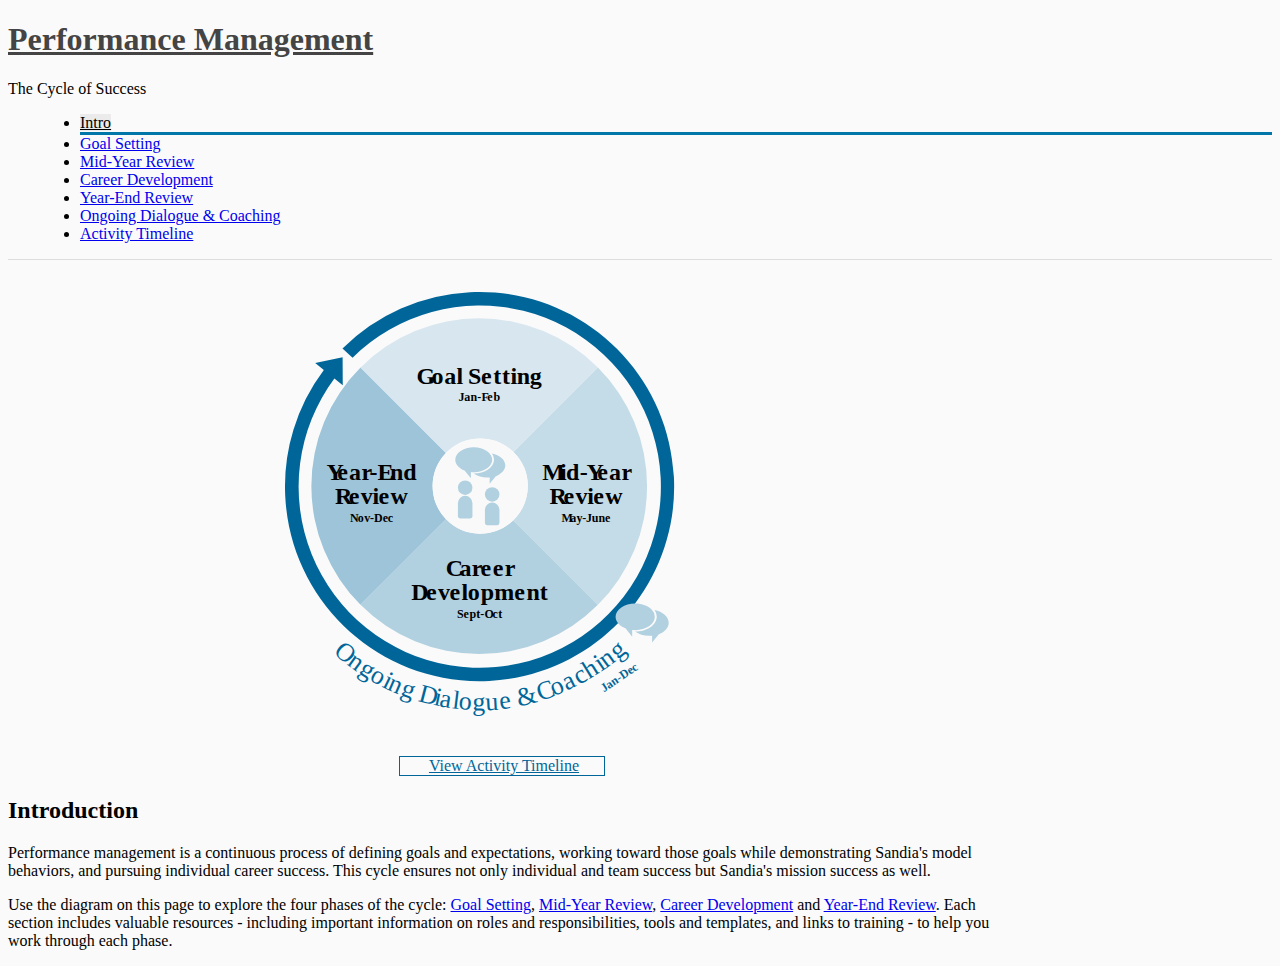
==== index.html @ d35cda20 "initial commit" ====
<!DOCTYPE html>
<html ng-app="pmfApp" lang="en">
<head>

<!-- Meta-Information -->
  <title ng-bind="'Performance Management - ' + ($title || 'Intro')">Performance Management</title>
<meta charset="utf-8">
<meta http-equiv="X-UA-Compatible" content="IE=edge,chrome=1">
<meta name="viewport" content="width=device-width, initial-scale=1">

<!-- Pattern Library Stylesheets -->
<link rel="stylesheet" href="https://pl.sandia.gov/common/current/css/snl-pl-main.css">
<link rel="stylesheet" href="https://pl.sandia.gov/common/current/css/snl-patternLibrary.css">

<!-- Our Website CSS Styles -->
  <link rel="stylesheet" href="css/main.css">
</head>

<body class="theme-clear">
<!-- Our Website Content Goes Here -->

<div ng-include='"templates/header.html"'></div>

<div class="content-container container-fluid clearfix">
  <main id="content" class="content row" role="main">
    <div class="row">
      <div class="col-sm-6" ng-show="$svg">

       <svg id="svg" class="left-svg" ng-svg width="100%" height="100%"></svg>
        <div class="row timeline-link-container"><a href="#/timeline" class="timeline-link btn btn-default"><span class="glyphicon glyphicon-calendar"> </span> View Activity Timeline</a></div>

      </div>
      <div ui-view></div>
    </div>
  </main>
</div>
<!--<div ng-include='"templates/footer.html"'></div>-->

<!-- Vendor: Javascripts --> 
<script src="libs/jquery/1.11.0/jquery.min.js"></script> 
<script src="libs/bootstrap/3.2.0/bootstrap.min.js"></script> 

<!-- Vendor: Angular, followed by our custom Javascripts --> 
<script src="libs/angularjs/1.5.5/angular.min.js"></script>
<script src="libs/angular-ui-router/0.3.1/angular-ui-router.min.js"></script>
<script src="libs/angular-sanitize/1.5.5/angular-sanitize.min.js"></script>
<script src="libs/snapsvg/snap.svg.js"></script>

<script src="js/app.js"></script>

<script src="js/filters.js"></script>
<script src="models/pmfApi-model.js"></script> 
<script src="mocks/pmfApiModel.mock.js"></script> 
<script src="mocks/timeline.mock.js"></script>
<script src="mocks/goalsetting.mock.js"></script>
<script src="mocks/midyear.mock.js"></script>
<script src="mocks/careerdevelopment.mock.js"></script>
<script src="mocks/yearend.mock.js"></script>
<script src="mocks/dialog.mock.js"></script>

<script src="js/timelineCtrl.js"></script>
<script src="js/goalSettingCtrl.js"></script>
<script src="js/midyearCtrl.js"></script>
<script src="js/careerdevelopmentCtrl.js"></script>
<script src="js/yearendCtrl.js"></script>
<script src="js/dialogCtrl.js"></script>

<!--<script src="js/pageCtrl.js"></script>-->

<script src="js/svg.js"></script>

<!-- Our Website Javascripts --> 
<script type="text/javascript"
        data-name="SandiaGlobalHeader"
        data-id="20160602"
        data-nav="true"
        data-search="true"
        data-footer="true"
        data-cchd="true"
        src="https://pl.sandia.gov/globalheader/current/js/header.js">
</script>
</body>
</html>
---- css/main.css ----
/*-- bootstrap or pl overrides --*/

a:focus {outline:none;}
a::-moz-focus-inner {border:0;}

/*--*/

strong {
	font-weight:600;
}

label {
	font-weight:600 !important;
	color:#666;
	font-size:14px !important;
	line-height:24px;
}

.radio, .checkbox {
  margin-bottom: 8px;
  margin-top: 8px;
}

h1 + ul, h2 + ul, h3 + ul, h4 + ul, h5 + ul, h6 + ul, p + ul {
	margin-top:-8px;
}

header, .header {
	border-bottom:1px solid #ddd;
}

header h1 a, .header h1 a,
header h1 a:visited, .header h1 a:visited {
	color:#444;
}

header h1 a:hover, .header h1 a:hover {
	color:#333;
}

header .container {
	padding:0;
	/*background:#eee;*/
}


.header #primaryMenu .navbar-nav {
	margin-left:2em;
}

.theme-clear .header, .theme-clear .header #primaryMenu .navbar-nav > li > a:focus, .theme-clear .header #primaryMenu .navbar-nav > li > a:hover, .theme-clear .header #primaryMenu .navbar-nav > li:hover, .theme-clear .header #primaryMenu .nav li.active {
    background: #fafafa;
}

header #primaryMenu .nav li.active::after, .header #primaryMenu .navbar-nav > li:hover::after, .header #primaryMenu .navbar-nav > li > a:focus::after, .header #primaryMenu .navbar-nav > li > a:hover::after {
	background: rgba(235, 235, 235, .15);
	color: #000;
}

 .theme-clear .header #primaryMenu .navbar-nav > li > a:focus,
 .theme-clear .header #primaryMenu .navbar-nav > li > a:hover,
 .theme-clear .header #primaryMenu .navbar-nav > li:hover,
 .theme-clear .header #primaryMenu .navbar-nav > li.active > a {
    background: rgba(235, 235, 235, 1.0);
     color: #000;
 }


.theme-clear .header #primaryMenu .nav li.active, 
.theme-clear .header #primaryMenu .navbar-nav > li:hover {
    border-bottom: 0.1875em solid #0076a9;
}

/*--*/

body, header, .header {
	background: #fafafa;
}

.content {
    max-width: 988px;
}

.description {
  margin-top: -8px;
}

.talent-dev-content .dropdown {
	margin-bottom:16px;
}

.talent-dev-content .dropdown a h3,
.talent-dev-content .dropdown a:visited h3 {
	color:#444;
}

.talent-dev-content .dropdown a:hover h3 {
	color:#000;
}

.dropdown span.glyphicon {
	position:absolute;
	right:0;
	top:.75em;
	color:#666;
}

.dropdown-toggle {
  cursor: pointer;
}

/*--
h3.group-title {
	margin-bottom: 8px;
} --*/

.dropdown-wrapper .checkbox {
  margin-top: -16px;
}

.dropdown-wrapper .roles-manager-employee > .col-sm-6:first-child {
 	padding-right:12px;
}

.dropdown-wrapper .roles-manager-employee > .col-sm-6:last-child {
 	padding-left:12px;
}




.checkbox input {
	margin-top:6px;
}

.timeline-link {
	display:block;
	margin:0 auto;
	text-align:center;
	width:12.75em;
	white-space:normal;
}

.timeline-link.btn {
	border: 1px solid #069; 
	background: transparent;  
	color:#069;
}

.timeline-link.btn:hover {
	color:#fff;
	background:#069;
}

.timeline-link .glyphicon {
	margin-right:.25em;
}

/*--*/


.activity-timeline-content .page-title {
	/*margin-bottom:0;*/
}

.viewer-controls {
	text-align:right;
	padding:1.5em 0 0;
	font-size:14px;
}

.viewer-controls span,
.viewer-controls .checkbox input {
	white-space:nowrap;
}

.viewer-controls a:hover {
	cursor:pointer;
}

.viewer-controls .glyphicon {
	margin-right:.25em;
	line-height:100%;
	top:2px;
}

.viewer-controls .checkbox {
	margin:0;
	display:inline-block;
}

.timeline {
}

.timeline-content ul {
  list-style-type: disc;
  /*padding-left: 30px;*/
  max-width:none;
}


.timeline-content ul.parent-list {
	margin-top:0;
}

.timeline-content ul.parent-list li.row {
	 margin-left: -40px;
    margin-right: 0;
}

.timeline .row .month {
  width: 100%;
}

.timeline.by-month .timeline-calendar {
  display: block;
  margin-bottom:1.5em;
}


.timeline.by-month .timeline-calendar > div {
	margin:0;
	font-size:18px;
	text-align:center;
	padding:8px;
	border-right:1px solid #fafafa;
	border-left:1px solid #fafafa;
}
.timeline.by-month .timeline-calendar > div:hover {
	cursor:pointer;
	color:#fff;
	background:#069;
}


.timeline.by-month .timeline-calendar .jan,
.timeline.by-month .timeline-calendar .feb,
.timeline.by-month .timeline-calendar .mar {
background:#d8e7ef;
}

.timeline.by-month .timeline-calendar .apr,
.timeline.by-month .timeline-calendar .may,
.timeline.by-month .timeline-calendar .jun {
background:#c4dce7;
}

.timeline.by-month .timeline-calendar .jul,
.timeline.by-month .timeline-calendar .aug,
.timeline.by-month .timeline-calendar .sep {
background:#b1d0e0;
}

.timeline.by-month .timeline-calendar .oct,
.timeline.by-month .timeline-calendar .nov,
.timeline.by-month .timeline-calendar .dec {
background:#9dc4d8;
}


.timeline.by-month .timeline-calendar .active {
  background: #069;
  color: #fff;
}

.timeline.by-month .timeline-calendar .active::after {
    border-left: 8px solid transparent;
    border-right: 8px solid transparent;
    border-top: 20px solid #069;
    bottom: -20px;
    content:'';
    display: block;
    height: 0;
    left: 50%;
    margin-left: -8px;
    position: absolute;
    width: 0;
    z-index: 100;
}

.timeline-controls {
	margin-bottom:-2.5em;
	text-align:right;
	padding-right:0;
}


.timeline.by-month .timeline-content > ul {
  list-style-type: none;
}
.timeline.by-month .timeline-content .timeline-year {
  display: none;
}

.timeline.by-month .timeline-content .row .manager, 
.timeline.by-month .timeline-content .row .employee {
  display: table-cell;
 /* width: 45%*/
 width:50%;
 padding-right:1.5em;
}

/*.timeline.by-month .timeline-content .row.table-head {
  display: none;
}*/

/*
.timeline.by-year .timeline-calendar {
  display: none;
}
*/

.timeline.by-month.by-year .option2 .timeline-content .row.table-head {
	display:block;
}

.timeline.by-month .timeline-content .row.table-head {
	display:none;
}

.timeline.by-month.by-year .timeline-year {
  display: block;
}

.timeline.by-year .timeline-content {
  display: table;
}

.timeline.by-year .timeline-content .row {
  margin-bottom: 0;
  list-style-type: none;
  border-bottom: 1px solid #c4dce7;
}

.timeline.by-year .timeline-content .row.table-head {
  display: block;
  border-bottom: 2px solid #c4dce7;
  font-weight:600;
  color:#666;
}

.timeline.by-year .timeline-content .row.table-head .month {
	display:inline-table;
	min-width:10%;
}


.timeline.by-year .timeline-content .row.table-head .manager,
.timeline.by-year .timeline-content .row.table-head .employee {
	display:inline-table;
	min-width:40%;
	padding: 0.5em;
}


.timeline.by-year .timeline-content .row .month {
  display: inline-table;
  width: 10%;
}

.timeline.by-year .timeline-content .row .month span {
  display: none;
}

.timeline.by-year .timeline-content .row .manager, 
.timeline.by-year .timeline-content .row .employee {
  	display: inline-table;
    padding: 0.5em;
    width: 40%;
}

.timeline.by-year .timeline-content .row .manager h5 ,
.timeline.by-year .timeline-content .row .employee h5 {
  display: none;
}

.timeline.by-month .timeline-content > * {
	max-width: auto;
}


/*--*/

/*.left-svg {
  margin-top: 32px;
}*/

#svg {
	display: block;
    margin: 32px auto;
    overflow: visible;
    padding: 0 24px;
    text-align: center;
	height:432px;
	width:435px;
}

#svg .slice:hover {
  cursor: pointer;
  /*opacity: .9;*/
}

/*.ie #svg {
	height:470px;
}*/


/*-- svg animation test Bb --*/

/*--
#svg .slice#s-goal-setting {
	transform-origin: 0px 0px;
}

#svg .slice#s-goal-setting {
transform: scale(1, 1);
}

#svg .slice#s-goal-setting:hover {
	transform: scale(1.3, 1.3) translate(-46px, -28px);
}

#svg .slice#s-goal-setting:hover {
	transition: transform 0.25s ease-in-out;
}
--*/

/******************************************/
#svg .highlight#s-goal-setting {
   animation: goalsetting-in .25s ease-in-out 1 normal forwards;
   /*fill:#ff7700;*/
}
#svg .unhightlight#s-goal-setting {
    animation: goalsetting-out .25s ease-in-out 1 normal forwards;
    
}
#svg #s-goal-setting path {
	fill:#d8e7ef;
}
#svg .highlight#s-goal-setting path {
	animation: goalsetting-in-color .25s ease-in-out 1 normal forwards;
}
@keyframes goalsetting-in {
    0% {
        transform: scale(1.0); 
    }
    100% {
       transform: scale(1.3, 1.3) translate(-45px, -28px);  
    }
}
@keyframes goalsetting-out {
    0% {     
        transform: scale(1.3, 1.3) translate(-45px, -28px);
    }
    100% {
        transform: scale(1.0);
    }
}
@keyframes goalsetting-in-color {
    0% {
       /*fill:#71aac6;*/
        fill: #ff7700;
    }
    100% {
       fill: #ff7700;
    }
}

#svg #s-goal-setting:hover path {
  fill:#ff7700;
}
#svg #s-goal-setting:hover {
  fill:#ffffff;
}

/******************************************/

#svg .highlight#s-mid-year-review {
   animation: midyear-in .25s ease-in-out 1 normal forwards;
}
#svg .unhightlight#s-mid-year-review {
    animation: midyear-out .25s ease-in-out 1 normal forwards;
}
#svg #s-mid-year-review path {
	fill:#c4dce7;
}
#svg .highlight#s-mid-year-review path {
	animation: midyear-in-color .25s ease-in-out 1 normal forwards;
}
@keyframes midyear-in {
    0% {
        transform: scale(1.0);
    }
    100% {
       transform: scale(1.3, 1.3) translate(-62px, -45px);
    }
}
@keyframes midyear-out {
    0% {     
        transform: scale(1.3, 1.3) translate(-62px, -45px);
    }
    100% {
        transform: scale(1.0);
    }
}
@keyframes midyear-in-color {
    0% {
       /*fill: #8ebbd2;*/
        fill: #ff7700;
    }
    100% {
       fill: #ff7700;
    }
}

#svg #s-mid-year-review:hover path {
  fill:#ff7700;
}
#svg #s-mid-year-review:hover {
  fill:#ffffff;
}
/*******************************************/


#svg .highlight#s-career-development{
   animation: careerdevelopment-in .25s ease-in-out 1 normal forwards;
}
#svg .unhightlight#s-career-development {
    animation: careerdevelopment-out .25s ease-in-out 1 normal forwards;
}
#svg #s-career-development path {
	fill:#b1d0e0;
}
#svg .highlight#s-career-development path {
	animation: careerdevelopment-in-color .25s ease-in-out 1 normal forwards;
}
@keyframes careerdevelopment-in {
    0% {
        transform: scale(1.0);
    }
    100% {
       transform: scale(1.3, 1.3) translate(-45px, -62px);
    }
}
@keyframes careerdevelopment-out {
    0% {     
        transform: scale(1.3, 1.3) translate(-45px, -62px);
    }
    100% {
        transform: scale(1.0);
    }
}
@keyframes careerdevelopment-in-color {
    0% {
       /*fill: #acd;*/
        fill: #ff7700;
    }
    100% {
       fill: #ff7700;
    }
}

#svg #s-career-development:hover path {
  fill:#ff7700;
}
#svg #s-career-development:hover {
  fill:#ffffff;
}

/*******************************************/


#svg .highlight#s-year-end-review{
   animation: yearend-in .25s ease-in-out 1 normal forwards;
}
#svg .unhightlight#s-year-end-review {
    animation: yearend-out .25s ease-in-out 1 normal forwards;
}
#svg #s-year-end-review path {
	fill:#9dc4d8;
}
#svg .highlight#s-year-end-review path {
	animation: yearend-in-color .25s ease-in-out 1 normal forwards;
}
@keyframes yearend-in {
    0% {
        transform: scale(1.0);
    }
    100% {
       transform: scale(1.3, 1.3) translate(-28px, -45px);
    }
}
@keyframes yearend-out {
    0% {     
        transform: scale(1.3, 1.3) translate(-28px, -45px);
    }
    100% {
        transform: scale(1.0);
    }
}
@keyframes yearend-in-color {
    0% {
       /*fill: #c6dde8;*/
       fill: #ff7700;
    }
    100% {
       fill: #ff7700;
    }
}
#svg #s-year-end-review:hover path {
  fill:#ff7700;
}
#svg #s-year-end-review:hover {
  fill:#ffffff;
}


/*******************************************/


#svg #s-ongoing-dialog path {
	fill:#069;
}
#svg .highlight#s-ongoing-dialog path {
	animation: ongoing-in-color .25s ease-in-out 1 normal forwards;
}

@keyframes ongoing-in-color {
    0% {
       /*fill:#069;*/
       fill: #ff7700;
    }
    100% {
       fill: #ff7700;
    }
}

#svg #s-ongoing-dialog:hover path {
  fill:#ff7700;
}
#svg #s-ongoing-dialog:hover {
  fill:#ffffff;
}
/*****************************************/

/* bubbles og b1d0e0 */
/* bubbles h ffb371*/


  .ring-peices text{
  fill: #069;
}
.ring-peices text.highlight {
    animation: ongoing-in-color .25s ease-in-out 1 normal forwards;
}

@keyframes ongoing-in-text-color {
    0% {
       fill:#069;
    }
    100% {
       fill: #df6800;
    }
}

.ring-peices path, .ring-peices circle {
  fill: #b1d0e0 ;
}

.ring-peices path.highlight, .ring-peices circle.highlight {
    animation: ongoing-in-shape-color .25s ease-in-out 1 normal forwards;
}

@keyframes ongoing-in-shape-color {
    0% {
       fill:#b1d0e0;
    }
    100% {
       fill: #ffb371;
    }
}





/************ PULSES **************************/


#svg #slices #s-goal-setting path.pulseMe {
    /*fill:#ff7700;*/
    animation: pulse-goal-setting .75s ease-in-out 1 normal forwards;
}


@keyframes pulse-goal-setting {
    0% {
       fill:#d8e7ef;
    }
    50% {
       fill: #ff7700;
    }
       100% {
       fill:#d8e7ef;
    }
}

#svg #slices #s-mid-year-review path.pulseMe {
    /*fill:#ff7700;*/
    animation: pulse-mid-year .75s ease-in-out 1 normal forwards;
}



@keyframes pulse-mid-year {
    0% {
       fill:#c4dce7;
    }
    50% {
       fill: #ff7700;
    }
     100% {
       fill:#c4dce7;
    }
}



#svg #slices #s-career-development path.pulseMe {
    /*fill:#ff7700;*/
    animation: pulse-career-development .75s ease-in-out 1 normal forwards;
}


@keyframes pulse-career-development {
    0% {
       fill:#b1d0e0;
    }
    50% {
       fill: #ff7700;
    }
     100% {
       fill:#b1d0e0;
    }
}


#svg #slices #s-year-end-review path.pulseMe {
    /*fill:#ff7700;*/
    animation: pulse-year-end .75s ease-in-out 1 normal forwards;
}


@keyframes pulse-year-end {
    0% {
       fill:#9dc4d8;
      
    }
    50% {
       fill: #ff7700;
       
    }
     100% {
       fill:#9dc4d8;
      
    }
}

#svg #s-ongoing-dialog path.pulseMe {
    /*fill:#ff7700;*/
    animation: pulse-ongoing .75s ease-in-out 1 normal forwards;
}


@keyframes pulse-ongoing {
    0% {
      fill:#069;
      
      
    }
    50% {
       fill: #ff7700;
       
       
    }
     100% {
      fill:#069;
      
      
    }
}




@media (min-width: 1200px) {
}

@media (min-width: 992px) {
}

@media (min-width: 768px) {
}

@media (max-width: 767px) {
	
	#content {
		padding:0;
	}
	
.header .headingGroup {
    display: block;
	padding:1em;
	background:#fafafa;
	border-bottom:1px solid #ddd;
}

.header .headingGroup h1 {
	font-size:1.125em;
	font-weight:600;
}
	
	.header #primaryMenu .navbar-nav {
    margin-left: 0;
}

#svg {
transform: scale(.85);
margin:0 auto 32px;
}


.dropdown-wrapper .roles-manager-employee > .col-sm-6:first-child {
 	padding-right:24px;
}

.dropdown-wrapper .roles-manager-employee > .col-sm-6:last-child {
 	padding-left:24px;
}


/*.theme-clear .header #primaryMenu .navbar-nav > li > a:focus,
.theme-clear .header #primaryMenu .navbar-nav > li > a:hover,
.theme-clear .header #primaryMenu .navbar-nav > li:hover,
.theme-clear .header #primaryMenu .navbar-nav > li.active > a {
    background: rgba(230, 230, 230, 1.0);
    color: #000;
}

.theme-clear .header #primaryMenu .navbar-nav > li.active,
.theme-clear .header #primaryMenu .navbar-nav > li:hover {
    border-bottom: 0.1875em solid #0076a9;
}
*/

}

@media (min-width: 768px) and (max-width: 991px) {
	.header .container {
	width:auto;
}
	
	.header .headingGroup {
    	margin: 0;
    	padding: 2em 3em;
	}
}

@media (min-width: 992px) and (max-width: 1199px) {
	
	.header .container {
	/*width:1024px;*/
}

	.header #primaryMenu .navbar-nav > li > a {
    padding-right:.8em;
	padding-left:.8em;
	font-size:15px;
	}
	
	.header #primaryMenu .navbar-nav {
	margin-left:2.1334em;
}

}

@media print {
}
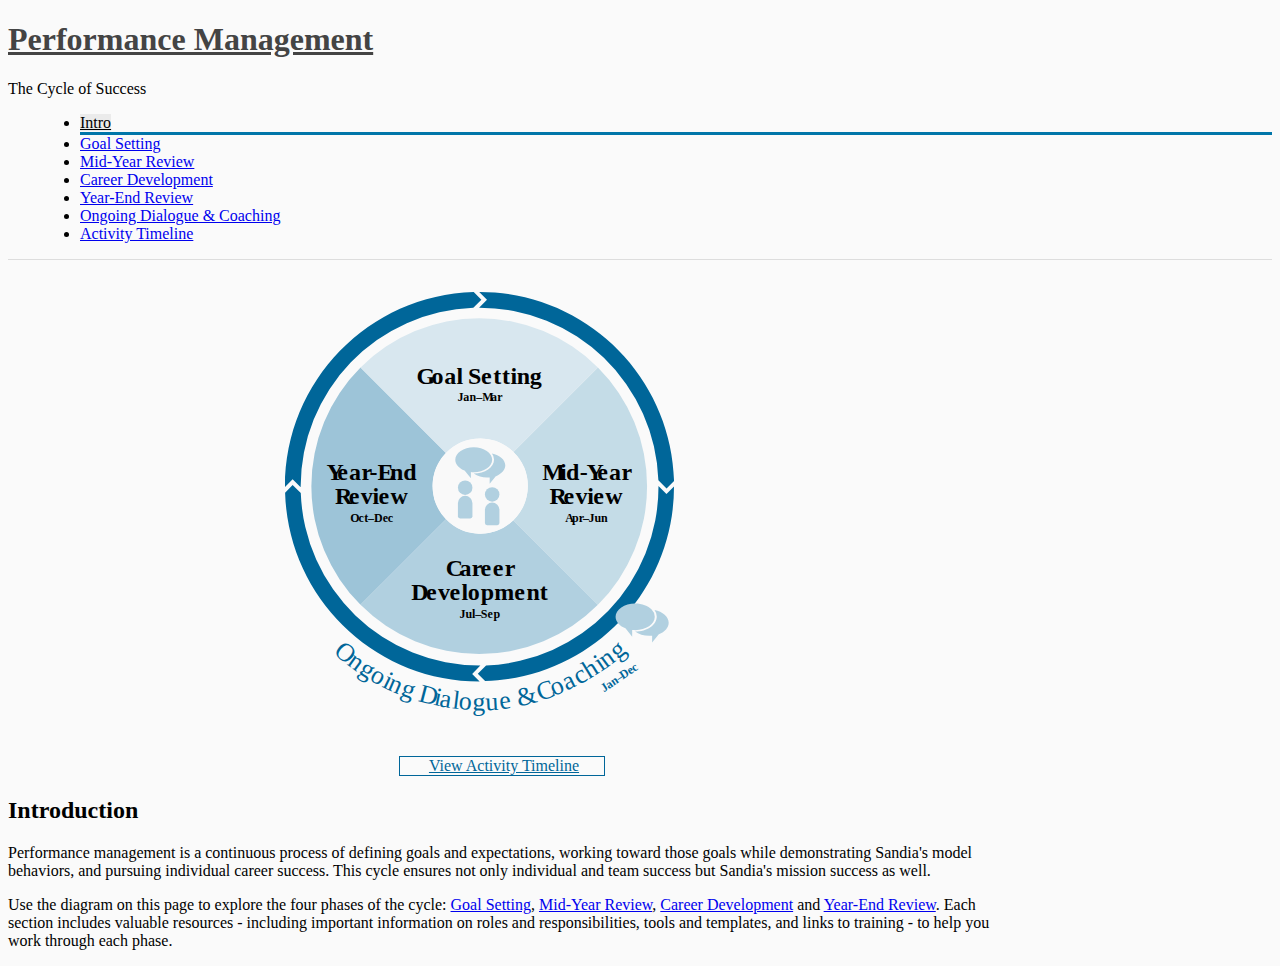
==== commit b65c85fb: "updates" ====
--- a/index.html
+++ b/index.html
@@ -3,17 +3,25 @@
 <head>
 
 <!-- Meta-Information -->
-  <title ng-bind="'Performance Management - ' + ($title || 'Intro')">Performance Management</title>
+<title ng-bind="'Performance Management - ' + ($title || 'Intro')">Performance Management</title>
 <meta charset="utf-8">
-<meta http-equiv="X-UA-Compatible" content="IE=edge,chrome=1">
+<meta http-equiv="X-UA-Compatible" content="IE=Edge,chrome=1">
 <meta name="viewport" content="width=device-width, initial-scale=1">
+<meta name="Keywords" content="HR, Peformance, Management, Talent, Development,  Goal Setting, Mid-Year Review, Career Development, Year-End Review"/>
+<meta name="description" content="Performance management is a continuous process of defining goals and expectations, working toward those goals while demonstrating Sandia's model behaviors, and pursuing individual career success.">
+<meta content="HR Performance Managment Team" name="author"/>
+
+<link href="" title="HR Performance Managment Team" rev="owns"/>
+
+<link rel="icon" type="image/png" href="images/favicon-32x32.png" sizes="32x32">
 
 <!-- Pattern Library Stylesheets -->
 <link rel="stylesheet" href="https://pl.sandia.gov/common/current/css/snl-pl-main.css">
 <link rel="stylesheet" href="https://pl.sandia.gov/common/current/css/snl-patternLibrary.css">
 
 <!-- Our Website CSS Styles -->
-  <link rel="stylesheet" href="css/main.css">
+<link rel="stylesheet" href="css/main.css">
+
 </head>
 
 <body class="theme-clear">
@@ -26,7 +34,238 @@
     <div class="row">
       <div class="col-sm-6" ng-show="$svg">
 
-       <svg id="svg" class="left-svg" ng-svg width="100%" height="100%"></svg>
+       <svg id="svg" class="left-svg" ng-svg width="100%" height="100%">
+          <g id="talent">
+    <defs>
+        <!--     <filter id="f3" x="0" y="0" width="200%" height="200%">
+      <feOffset result="offOut" in="SourceAlpha" dx="0" dy="3" />
+      
+            <feGaussianBlur result="blurOut" in="offOut" stdDeviation="0" />            
+      <feBlend in="SourceGraphic" in2="blurOut" mode="normal" />
+    </filter> -->
+        <filter id="f-goal-setting">
+            <feGaussianBlur in="SourceAlpha" stdDeviation="0" />
+            <feOffset dx="0" dy="4" />
+            <feComponentTransfer>
+                <feFuncA type="linear" slope="0.1" />
+            </feComponentTransfer>
+            <feMerge>
+                <feMergeNode/>
+                <feMergeNode in="SourceGraphic" />
+            </feMerge>
+        </filter>
+        <filter id="f-mid-year">
+            <feGaussianBlur in="SourceAlpha" stdDeviation="0" />
+            <feOffset dx="-4" dy="0" />
+            <feComponentTransfer>
+                <feFuncA type="linear" slope="0.1" />
+            </feComponentTransfer>
+            <feMerge>
+                <feMergeNode/>
+                <feMergeNode in="SourceGraphic" />
+            </feMerge>
+        </filter>
+        <filter id="f-career-dev">
+            <feGaussianBlur in="SourceAlpha" stdDeviation="0" />
+            <feOffset dx="0" dy="-4" />
+            <feComponentTransfer>
+                <feFuncA type="linear" slope="0.1" />
+            </feComponentTransfer>
+            <feMerge>
+                <feMergeNode/>
+                <feMergeNode in="SourceGraphic" />
+            </feMerge>
+        </filter>
+        <filter id="f-end-year">
+            <feGaussianBlur in="SourceAlpha" stdDeviation="0" />
+            <feOffset dx="4" dy="0" />
+            <feComponentTransfer>
+                <feFuncA type="linear" slope="0.1" />
+            </feComponentTransfer>
+            <feMerge>
+                <feMergeNode/>
+                <feMergeNode in="SourceGraphic" />
+            </feMerge>
+        </filter>
+    </defs>
+    <title>Talent Development</title>
+    <g>
+        <g class="ring slice" id="s-ongoing-dialog">
+            <!-- <path d="M391.5052,187.7131C386.1837,80.3849,294.863-2.3078,187.5348,3.0137A193.8446,193.8446,0,0,0,60.0637,59.2985l10.088,9.1349a181.1476,181.1476,0,1,1-18.1689,20.884l8.363,6.7664L60.2,68.0712l-27.426,5.7049,8.6357,6.987A193.7561,193.7561,0,0,0,2.8353,206.984c5.3216,107.3283,96.6422,190.021,203.97,184.7S396.8267,295.0413,391.5052,187.7131Z" transform="translate(-2.5924 -2.7706)" /> -->
+            <path d="M18.0822,198.1161c-0.0011-.2563-0.01-0.5109-0.01-0.7675A178.922,178.922,0,0,1,190.7585,18.5411l8.02-8.02-7.6547-7.6547C86.3806,5.9746,2.422,91.8526,2.422,197.3485c0,0.1111.004,0.2211,0.0042,0.3322l7.61-7.61Z" transform="translate(-2.422 -2.7705)" />
+            <path d="M196.5,18.4273c0.167,0,.3328-0.0063.5-0.0063A178.922,178.922,0,0,1,375.8074,191.107l8.152,8.152,7.5323-7.5323C388.5158,86.865,302.5816,2.7705,197,2.7705c-0.1111,0-.2211.004-0.3322,0.0042l7.7424,7.7424Z" transform="translate(-2.422 -2.7705)" />
+            <path d="M375.8839,196.8487c0,0.167.025,0.3328,0.025,0.5a178.9137,178.9137,0,0,1-172.402,178.797l-8.29,8.2946,7.3272,7.4c104.8617-2.976,188.8833-88.91,188.8833-194.4917v-0.0712l-7.5388,7.6136Z" transform="translate(-2.422 -2.7705)" />
+            <path d="M197.7675,376.2664c-0.2563.0011-.5109,0.01-0.7675,0.01A178.9217,178.9217,0,0,1,18.203,203.8648l-8.1624-8.1624L2.518,203.4392C5.626,308.1822,91.504,392.3552,197,392.3552h0.0712L189.59,384.659Z" transform="translate(-2.422 -2.7705)" />
+        </g>
+    </g>
+    <g id="convo-bubbles-bottom" class="ring-peices slice">
+        <path d="M372.1,320.73a11.0012,11.0012,0,0,1,2.2541,6.5485c0,8.4667-9.6817,15.0762-21.5822,15.0762h-0.08c3.9712,3,9.6939,4.6392,15.963,4.2168l1.0682,0.0661-0.0422,6.6985,6.5315-8.1459,0.2462-.08c6.062-2.3935,9.8278-6.8155,9.8278-11.5537C386.2869,327.472,380.283,322.3336,372.1,320.73Z" transform="translate(-2.5924 -2.7706)" />
+        <path d="M369.2357,320.3254c-3.4928-3.68-9.5676-6.1208-16.4636-6.1208-10.8037,0-19.593,5.99-19.593,13.3525,0,4.7382,3.7658,9.1688,9.8278,11.5624l0.2462,0.0973,6.532,8.1806-0.0422-6.6291,0.4782,0.0326,0.59,0.04c0.6589,0.0445,1.3187.0675,1.9611,0.0675,10.8037,0,19.5934-5.9895,19.5934-13.3515A10.4948,10.4948,0,0,0,369.2357,320.3254Z" transform="translate(-2.5924 -2.7706)" />
+        <text transform="translate(318.9193 400.3513) rotate(-33.9998)" style="font-size: 12px;font-family: Source Sans Pro;font-weight: 600">J
+            <tspan x="5.7383" y="0">a</tspan>
+            <tspan x="11.9688" y="0">n&ndash;</tspan>
+            <tspan x="22.8477" y="0">De</tspan>
+            <tspan x="36.4604" y="0">c</tspan>
+        </text>
+    </g>
+    <g id="slices">
+        <g class="slice" id="s-year-end-review" transform="tanslate(0.0 0.0) scale(1.0)">
+            <path d="M150.1418,196.8279A47.4734,47.4734,0,0,1,163.58,163.68l-85.46-85.46a167.8507,167.8507,0,0,0,0,237.3769l85.5388-85.5387A47.4756,47.4756,0,0,1,150.1418,196.8279Z" transform="translate(-2.5924 -2.7706)" />
+                <text transform="translate(65.3389 230.2881)" style="font-size: 12px;font-family: Source Sans Pro;font-weight: 600">O
+                    <tspan x="8.0845" y="0">c</tspan>
+                    <tspan x="13.814" y="0">t</tspan>
+                    <tspan x="17.7681" y="0">&ndash;</tspan>
+                    <tspan x="23.6914" y="0">De</tspan>
+                    <tspan x="37.3037" y="0">c</tspan>
+                </text>
+            <text transform="translate(41.4275 188.3967)" style="font-size: 24px;font-family: Source Sans Pro;font-weight: 600">
+                <tspan style="letter-spacing: -1px">Y</tspan>
+                <tspan x="10.7324" y="0">e</tspan>
+                <tspan x="22.6099" y="0">a</tspan>
+                <tspan x="34.9814" y="0">r</tspan>
+                <tspan x="43.2012" y="0">-</tspan>
+                <tspan x="51.1401" y="0">E</tspan>
+                <tspan x="63.5576" y="0">n</tspan>
+                <tspan x="76.8896" y="0">d</tspan>
+                <tspan x="8.4634" y="24">R</tspan>
+                <tspan x="22.4458" y="24">e</tspan>
+                <tspan x="34.3184" y="24">v</tspan>
+                <tspan x="46.0757" y="24">i</tspan>
+                <tspan x="52.1284" y="24">e</tspan>
+                <tspan x="64.0103" y="24">w</tspan>
+            </text>
+        </g>
+        <g class="slice" id="s-career-development" transform="tanslate(0.0 0.0) scale(1.0)">
+            <path d="M197.785,244.4713a47.4894,47.4894,0,0,1-34.1257-14.4126L78.1206,315.5974a167.85,167.85,0,0,0,237.3769,0l-84.5646-84.5646A47.4731,47.4731,0,0,1,197.785,244.4713Z" transform="translate(-2.5924 -2.7706)" />
+            <text transform="translate(174.5405 325.5492)" style="font-size: 12px;font-family: Source Sans Pro;font-weight: 600">J
+                    <tspan x="5.8525" y="0">u</tspan>
+                    <tspan x="12.4561" y="0">l</tspan>
+                    <tspan x="15.7246" y="0">&ndash;</tspan>
+                    <tspan x="21.2842" y="0">S</tspan>
+                    <tspan x="27.8516" y="0">e</tspan>
+                    <tspan x="33.9502" y="0">p</tspan>
+                </text>            <text transform="translate(160.6821 284.1956)" style="font-size: 24px;font-family: Source Sans Pro;font-weight: 600">C
+                <tspan x="13.752" y="0">a</tspan>
+                <tspan x="26.124" y="0">r</tspan>
+                <tspan x="34.9028" y="0">e</tspan>
+                <tspan x="47.0322" y="0">e</tspan>
+                <tspan x="59.1421" y="0">r</tspan>
+                <tspan x="-34.5347" y="24">D</tspan>
+                <tspan x="-19.6216" y="24">e</tspan>
+                <tspan x="-7.749" y="24">v</tspan>
+                <tspan x="3.7134" y="24">e</tspan>
+                <tspan x="15.7852" y="24">l</tspan>
+                <tspan x="22.0586" y="24">o</tspan>
+                <tspan x="35.0903" y="24">p</tspan>
+                <tspan x="48.5303" y="24">m</tspan>
+                <tspan x="68.6733" y="24">e</tspan>
+                <tspan x="80.7832" y="24">n</tspan>
+                <tspan x="93.9644" y="24">t</tspan>
+            </text>
+        </g>
+        <g class="slice" id="s-mid-year-review" transform="tanslate(0.0 0.0) scale(1.0)">
+            <path d="M315.4974,78.2205l-84.4816,84.4817a47.6056,47.6056,0,0,1-.083,68.3306l84.5646,84.5646A167.85,167.85,0,0,0,315.4974,78.2205Z" transform="translate(-2.5924 -2.7706)" />
+            <text transform="translate(257.2775 188.3969)" style="font-size: 24px;font-family: Source Sans Pro;font-weight: 600">M
+                <tspan x="17.623" y="0">i</tspan>
+                <tspan x="23.7021" y="0">d</tspan>
+                <tspan x="37.4009" y="0">-</tspan>
+                <tspan x="44.2095" y="0" style="letter-spacing: -1px">Y</tspan>
+                <tspan x="54.9419" y="0">e</tspan>
+                <tspan x="66.8193" y="0">a</tspan>
+                <tspan x="79.1914" y="0">r</tspan>
+                <tspan x="7.3218" y="24">R</tspan>
+                <tspan x="21.3042" y="24">e</tspan>
+                <tspan x="33.1768" y="24">v</tspan>
+                <tspan x="44.9341" y="24">i</tspan>
+                <tspan x="50.9868" y="24">e</tspan>
+                <tspan x="62.8687" y="24">w</tspan>
+            </text>
+             <text transform="translate(280.3346 229.8002)" style="font-size: 12px;font-family: Source Sans Pro;font-weight: 600">A
+                    <tspan x="6.7715" y="0">p</tspan>
+                    <tspan x="13.5396" y="0">r</tspan>
+                    <tspan x="17.7007" y="0">&ndash;</tspan>
+                    <tspan x="23.2402" y="0">J</tspan>
+                    <tspan x="29.0923" y="0">u</tspan>
+                    <tspan x="35.6982" y="0">n</tspan>
+                </text>
+        </g>
+        <g class="slice" id="s-goal-setting" transform="tanslate(0.0 0.0) scale(1.0)">
+            <path id="pie" d="M197.785,149.1846a47.4758,47.4758,0,0,1,33.2308,13.5176l84.4816-84.4817a167.8507,167.8507,0,0,0-237.3769,0l85.46,85.46A47.49,47.49,0,0,1,197.785,149.1846Z" transform="translate(-2.5924 -2.7706)" />
+          <text transform="translate(172.4198 108.7446)" style="font-size: 12px;font-family: Source Sans Pro;font-weight: 600">J
+                    <tspan x="5.7383" y="0">a</tspan>
+                    <tspan x="11.9688" y="0">n</tspan>
+                    <tspan x="18.8364" y="0">&ndash;</tspan>
+                    <tspan x="24.7593" y="0">M</tspan>
+                    <tspan x="33.5635" y="0">a</tspan>
+                    <tspan x="39.7939" y="0">r</tspan>
+                </text>
+            <text transform="translate(131.4179 91.6267)" style="font-size: 24px;font-family: Source Sans Pro;font-weight: 600">G
+                <tspan x="14.9854" y="0">o</tspan>
+                <tspan x="27.8301" y="0">a</tspan>
+                <tspan x="40.1733" y="0">l </tspan>
+                <tspan x="51.5967" y="0">S</tspan>
+                <tspan x="64.6431" y="0">e</tspan>
+                <tspan x="76.7603" y="0">t</tspan>
+                <tspan x="85.7168" y="0">t</tspan>
+                <tspan x="94.208" y="0">i</tspan>
+                <tspan x="100.2607" y="0">n</tspan>
+                <tspan x="113.4531" y="0">g</tspan>
+            </text>
+        </g>
+    </g>
+    <g id="ring-text" class="ring-peices slice">
+        <text transform="translate(47.6403 361.1228) rotate(40.0414)" style="font-size: 26px;font-family: Source Sans Pro">O</text>
+        <text transform="matrix(0.8106, 0.5856, -0.5856, 0.8106, 61.1659, 372.2897)" style="font-size: 26px;font-family: Source Sans Pro">n</text>
+        <text transform="translate(72.6451 380.6542) rotate(32.2613)" style="font-size: 26px;font-family: Source Sans Pro">g</text>
+        <text transform="matrix(0.8772, 0.4801, -0.4801, 0.8772, 83.7449, 387.6317)" style="font-size: 25.999990463256836px;font-family: Source Sans Pro">o</text>
+        <text transform="matrix(0.8986, 0.4388, -0.4388, 0.8986, 96.1447, 394.3811)" style="font-size: 26px;font-family: Source Sans Pro">i</text>
+        <text transform="matrix(0.9179, 0.3969, -0.3969, 0.9179, 101.5954, 397.2026)" style="font-size: 26px;font-family: Source Sans Pro">n</text>
+        <text transform="matrix(0.9408, 0.3389, -0.3389, 0.9408, 114.8277, 402.7965)" style="font-size: 26px;font-family: Source Sans Pro">g</text>
+        <text transform="matrix(0.9543, 0.2988, -0.2988, 0.9543, 127.296, 407.2002)" style="font-size: 26px;font-family: Source Sans Pro"> </text>
+        <text transform="translate(132.5552 409.018) rotate(14.5859)" style="font-size: 25.999990463256836px;font-family: Source Sans Pro">D</text>
+        <text transform="translate(148.0279 412.8503) rotate(11.737)" style="font-size: 26px;font-family: Source Sans Pro">i</text>
+        <text transform="translate(153.8123 414.1492) rotate(9.3608)" style="font-size: 26px;font-family: Source Sans Pro">a</text>
+        <text transform="matrix(0.9927, 0.1204, -0.1204, 0.9927, 166.7956, 416.1855)" style="font-size: 26px;font-family: Source Sans Pro">l</text>
+        <text transform="translate(173.191 417.0871) rotate(4.4299)" style="font-size: 26px;font-family: Source Sans Pro">o</text>
+        <text transform="translate(187.2036 418.2285) rotate(1.1586)" style="font-size: 26px;font-family: Source Sans Pro">g</text>
+        <text transform="translate(200.8185 418.4529) rotate(-3.1793)" style="font-size: 26px;font-family: Source Sans Pro">u</text>
+        <text transform="translate(215.2724 417.5876) rotate(-7.9183)" style="font-size: 26px;font-family: Source Sans Pro">e</text>
+        <text transform="matrix(0.9822, -0.1878, 0.1878, 0.9822, 228.3837, 415.7101)" style="font-size: 25.999990463256836px;font-family: Source Sans Pro"> </text>
+        <text transform="translate(233.8612 414.8082) rotate(-13.9834)" style="font-size: 26px;font-family: Source Sans Pro">&amp;</text>
+        <text transform="translate(249.5984 410.7262) rotate(-16.9184)" style="font-size: 26px;font-family: Source Sans Pro"> </text>
+        <text transform="translate(254.894 409.1795) rotate(-19.5245)" style="font-size: 26px;font-family: Source Sans Pro">C</text>
+        <text transform="translate(268.7568 404.3303) rotate(-23.0119)" style="font-size: 26px;font-family: Source Sans Pro">o</text>
+        <text transform="translate(281.7619 398.7574) rotate(-26.1338)" style="font-size: 26px;font-family: Source Sans Pro">a</text>
+        <text transform="translate(293.762 392.888) rotate(-28.9397)" style="font-size: 26px;font-family: Source Sans Pro">c</text>
+        <text transform="matrix(0.8502, -0.5265, 0.5265, 0.8502, 304.1165, 387.1353)" style="font-size: 26px;font-family: Source Sans Pro">h</text>
+        <text transform="matrix(0.8295, -0.5585, 0.5585, 0.8295, 315.9889, 379.7011)" style="font-size: 26px;font-family: Source Sans Pro">i</text>
+        <text transform="matrix(0.8076, -0.5897, 0.5897, 0.8076, 320.9523, 376.5115)" style="font-size: 26px;font-family: Source Sans Pro">n</text>
+        <text transform="matrix(0.7756, -0.6312, 0.6312, 0.7756, 332.4365, 368.1205)" style="font-size: 26px;font-family: Source Sans Pro">g</text>
+    </g>
+    <g>
+        <g class="slice" id="s-center">
+            <path d="M231.0158,162.7022a47.6056,47.6056,0,1,0,14.4126,34.1257A47.4758,47.4758,0,0,0,231.0158,162.7022Z" transform="translate(-2.5924 -2.7706)" style="fill: #f9f9f9" />
+            <g>
+                <g id="convo-bubbles" class="ring-peices">
+                    <path d="M191.3243,184.3552h-0.0455a26.2053,26.2053,0,0,0,13.1524,3.97c0.6024,0,1.2241.03,1.8476,0.03h1.0047l-0.04,6.2668,6.15-7.6117,0.2313-.0727c5.7064-2.238,9.2517-6.37,9.2517-10.8,0-5.6862-5.6532-10.4823-13.3513-11.9831a10.229,10.229,0,0,1,2.1176,6.1091C211.6424,178.1781,202.5278,184.3552,191.3243,184.3552Z" transform="translate(-2.5924 -2.7706)" />
+                    <path d="M188.4729,182.8808l1.0047,0.0668c0.6226,0.042,1.2443.063,1.8467,0.063,10.1714,0,18.4458-5.5985,18.4458-12.4806s-8.2744-12.4825-18.4458-12.4825-18.4449,5.5995-18.4449,12.4825c0,4.4293,3.5453,8.5706,9.2517,10.8086l0.2313,0.09,6.15,7.6473Z" transform="translate(-2.5924 -2.7706)" />
+                </g>
+                <g id="left-dude" class="ring-peices">
+                    <path d="M187.8826,229.2136H177.644a2.1308,2.1308,0,0,1-2.1308-2.1308V213.88a7.25,7.25,0,0,1,7.25-7.25h0a7.25,7.25,0,0,1,7.25,7.25v13.2029A2.1308,2.1308,0,0,1,187.8826,229.2136Z" transform="translate(-2.5924 -2.7706)" />
+                    <circle cx="180.1708" cy="195.6469" r="7.25" />
+                </g>
+                <g id="right-dude" class="ring-peices">
+                    <path d="M214.8894,235.9448H204.6509a2.1308,2.1308,0,0,1-2.1308-2.1307V220.6112a7.25,7.25,0,0,1,7.25-7.25h0a7.25,7.25,0,0,1,7.25,7.25v13.2029A2.1308,2.1308,0,0,1,214.8894,235.9448Z" transform="translate(-2.5924 -2.7706)" />
+                    <circle cx="207.1777" cy="202.3781" r="7.25" />
+                </g>
+            </g>
+        </g>
+    </g>
+</g>
+
+
+
+       </svg>
         <div class="row timeline-link-container"><a href="#/timeline" class="timeline-link btn btn-default"><span class="glyphicon glyphicon-calendar"> </span> View Activity Timeline</a></div>
 
       </div>
@@ -44,7 +283,6 @@
 <script src="libs/angularjs/1.5.5/angular.min.js"></script>
 <script src="libs/angular-ui-router/0.3.1/angular-ui-router.min.js"></script>
 <script src="libs/angular-sanitize/1.5.5/angular-sanitize.min.js"></script>
-<script src="libs/snapsvg/snap.svg.js"></script>
 
 <script src="js/app.js"></script>
 
@@ -66,7 +304,8 @@
 <script src="js/dialogCtrl.js"></script>
 
 <!--<script src="js/pageCtrl.js"></script>-->
-
+<script src="js/jquery.svg.min.js"></script>
+<script src="js/jquery.svganim.js"></script>
 <script src="js/svg.js"></script>
 
 <!-- Our Website Javascripts --> 
--- a/css/main.css
+++ b/css/main.css
@@ -1,4 +1,5 @@
 /*-- bootstrap or pl overrides --*/
+
 
 a:focus {outline:none;}
 a::-moz-focus-inner {border:0;}
@@ -66,7 +67,7 @@
  }
 
 
-.theme-clear .header #primaryMenu .nav li.active, 
+.theme-clear .header #primaryMenu .nav li.active,
 .theme-clear .header #primaryMenu .navbar-nav > li:hover {
     border-bottom: 0.1875em solid #0076a9;
 }
@@ -142,8 +143,8 @@
 }
 
 .timeline-link.btn {
-	border: 1px solid #069; 
-	background: transparent;  
+	border: 1px solid #069;
+	background: transparent;
 	color:#069;
 }
 
@@ -292,7 +293,7 @@
   display: none;
 }
 
-.timeline.by-month .timeline-content .row .manager, 
+.timeline.by-month .timeline-content .row .manager,
 .timeline.by-month .timeline-content .row .employee {
   display: table-cell;
  /* width: 45%*/
@@ -356,13 +357,14 @@
 .timeline.by-year .timeline-content .row .month {
   display: inline-table;
   width: 10%;
+		padding-top:4px;
 }
 
 .timeline.by-year .timeline-content .row .month span {
   display: none;
 }
 
-.timeline.by-year .timeline-content .row .manager, 
+.timeline.by-year .timeline-content .row .manager,
 .timeline.by-year .timeline-content .row .employee {
   	display: inline-table;
     padding: 0.5em;
@@ -400,39 +402,16 @@
   /*opacity: .9;*/
 }
 
-/*.ie #svg {
-	height:470px;
-}*/
-
-
-/*-- svg animation test Bb --*/
-
-/*--
-#svg .slice#s-goal-setting {
-	transform-origin: 0px 0px;
-}
-
-#svg .slice#s-goal-setting {
-transform: scale(1, 1);
-}
-
-#svg .slice#s-goal-setting:hover {
-	transform: scale(1.3, 1.3) translate(-46px, -28px);
-}
-
-#svg .slice#s-goal-setting:hover {
-	transition: transform 0.25s ease-in-out;
-}
---*/
+
 
 /******************************************/
 #svg .highlight#s-goal-setting {
+
    animation: goalsetting-in .25s ease-in-out 1 normal forwards;
-   /*fill:#ff7700;*/
 }
 #svg .unhightlight#s-goal-setting {
     animation: goalsetting-out .25s ease-in-out 1 normal forwards;
-    
+
 }
 #svg #s-goal-setting path {
 	fill:#d8e7ef;
@@ -442,18 +421,19 @@
 }
 @keyframes goalsetting-in {
     0% {
-        transform: scale(1.0); 
-    }
-    100% {
-       transform: scale(1.3, 1.3) translate(-45px, -28px);  
+        transform: scale(1.0);
+            }
+    100% {
+      transform: scale(1.3, 1.3) translate(-45px, -28px);
+
     }
 }
 @keyframes goalsetting-out {
-    0% {     
+    0% {
         transform: scale(1.3, 1.3) translate(-45px, -28px);
     }
     100% {
-        transform: scale(1.0);
+         transform: scale(1.0);
     }
 }
 @keyframes goalsetting-in-color {
@@ -496,7 +476,7 @@
     }
 }
 @keyframes midyear-out {
-    0% {     
+    0% {
         transform: scale(1.3, 1.3) translate(-62px, -45px);
     }
     100% {
@@ -513,6 +493,10 @@
     }
 }
 
+
+
+
+
 #svg #s-mid-year-review:hover path {
   fill:#ff7700;
 }
@@ -524,9 +508,11 @@
 
 #svg .highlight#s-career-development{
    animation: careerdevelopment-in .25s ease-in-out 1 normal forwards;
-}
+
+}
+
 #svg .unhightlight#s-career-development {
-    animation: careerdevelopment-out .25s ease-in-out 1 normal forwards;
+    /*animation: careerdevelopment-out .25s ease-in-out 1 normal forwards;*/
 }
 #svg #s-career-development path {
 	fill:#b1d0e0;
@@ -543,7 +529,7 @@
     }
 }
 @keyframes careerdevelopment-out {
-    0% {     
+    0% {
         transform: scale(1.3, 1.3) translate(-45px, -62px);
     }
     100% {
@@ -572,6 +558,7 @@
 
 #svg .highlight#s-year-end-review{
    animation: yearend-in .25s ease-in-out 1 normal forwards;
+   fill: #ff7700;
 }
 #svg .unhightlight#s-year-end-review {
     animation: yearend-out .25s ease-in-out 1 normal forwards;
@@ -591,7 +578,7 @@
     }
 }
 @keyframes yearend-out {
-    0% {     
+    0% {
         transform: scale(1.3, 1.3) translate(-28px, -45px);
     }
     100% {
@@ -615,6 +602,7 @@
 }
 
 
+
 /*******************************************/
 
 
@@ -641,15 +629,32 @@
 #svg #s-ongoing-dialog:hover {
   fill:#ffffff;
 }
+
+#svg #s-ongoing-dialog.centerRoll path {
+  fill:#ff7700;
+}
+
 /*****************************************/
 
 /* bubbles og b1d0e0 */
 /* bubbles h ffb371*/
 
 
-  .ring-peices text{
+.ring-peices text {
   fill: #069;
 }
+.ring-peices .centerRoll {
+  fill:#ffb371;
+}
+.centerRoll:hover {
+  cursor:pointer;
+}
+.highlight:hover {
+  cursor:default;
+}
+/*.ring-peices text.centerRoll {
+ fill: #df6800;
+}*/
 .ring-peices text.highlight {
     animation: ongoing-in-color .25s ease-in-out 1 normal forwards;
 }
@@ -668,7 +673,8 @@
 }
 
 .ring-peices path.highlight, .ring-peices circle.highlight {
-    animation: ongoing-in-shape-color .25s ease-in-out 1 normal forwards;
+    /*animation: ongoing-in-shape-color .25s ease-in-out 1 normal forwards;*/
+    fill: #ffb371;
 }
 
 @keyframes ongoing-in-shape-color {
@@ -696,12 +702,15 @@
 @keyframes pulse-goal-setting {
     0% {
        fill:#d8e7ef;
+
     }
     50% {
        fill: #ff7700;
-    }
-       100% {
+
+    }
+      100% {
        fill:#d8e7ef;
+
     }
 }
 
@@ -754,15 +763,15 @@
 @keyframes pulse-year-end {
     0% {
        fill:#9dc4d8;
-      
+
     }
     50% {
        fill: #ff7700;
-       
+
     }
      100% {
        fill:#9dc4d8;
-      
+
     }
 }
 
@@ -775,20 +784,21 @@
 @keyframes pulse-ongoing {
     0% {
       fill:#069;
-      
-      
+
+
     }
     50% {
        fill: #ff7700;
-       
-       
+
+
     }
      100% {
       fill:#069;
-      
-      
-    }
-}
+
+
+    }
+}
+
 
 
 
@@ -803,11 +813,11 @@
 }
 
 @media (max-width: 767px) {
-	
+
 	#content {
 		padding:0;
 	}
-	
+
 .header .headingGroup {
     display: block;
 	padding:1em;
@@ -819,14 +829,16 @@
 	font-size:1.125em;
 	font-weight:600;
 }
-	
+
 	.header #primaryMenu .navbar-nav {
     margin-left: 0;
 }
 
+
 #svg {
-transform: scale(.85);
+transform: scale(.80);
 margin:0 auto 32px;
+padding:0;
 }
 
 
@@ -859,15 +871,23 @@
 	.header .container {
 	width:auto;
 }
-	
+
 	.header .headingGroup {
     	margin: 0;
     	padding: 2em 3em;
 	}
+
+
+	#svg {
+		transform: scale(.90);
+		margin:0 auto 32px;
+		padding:0;
+		}
+
 }
 
 @media (min-width: 992px) and (max-width: 1199px) {
-	
+
 	.header .container {
 	/*width:1024px;*/
 }
@@ -877,7 +897,7 @@
 	padding-left:.8em;
 	font-size:15px;
 	}
-	
+
 	.header #primaryMenu .navbar-nav {
 	margin-left:2.1334em;
 }
